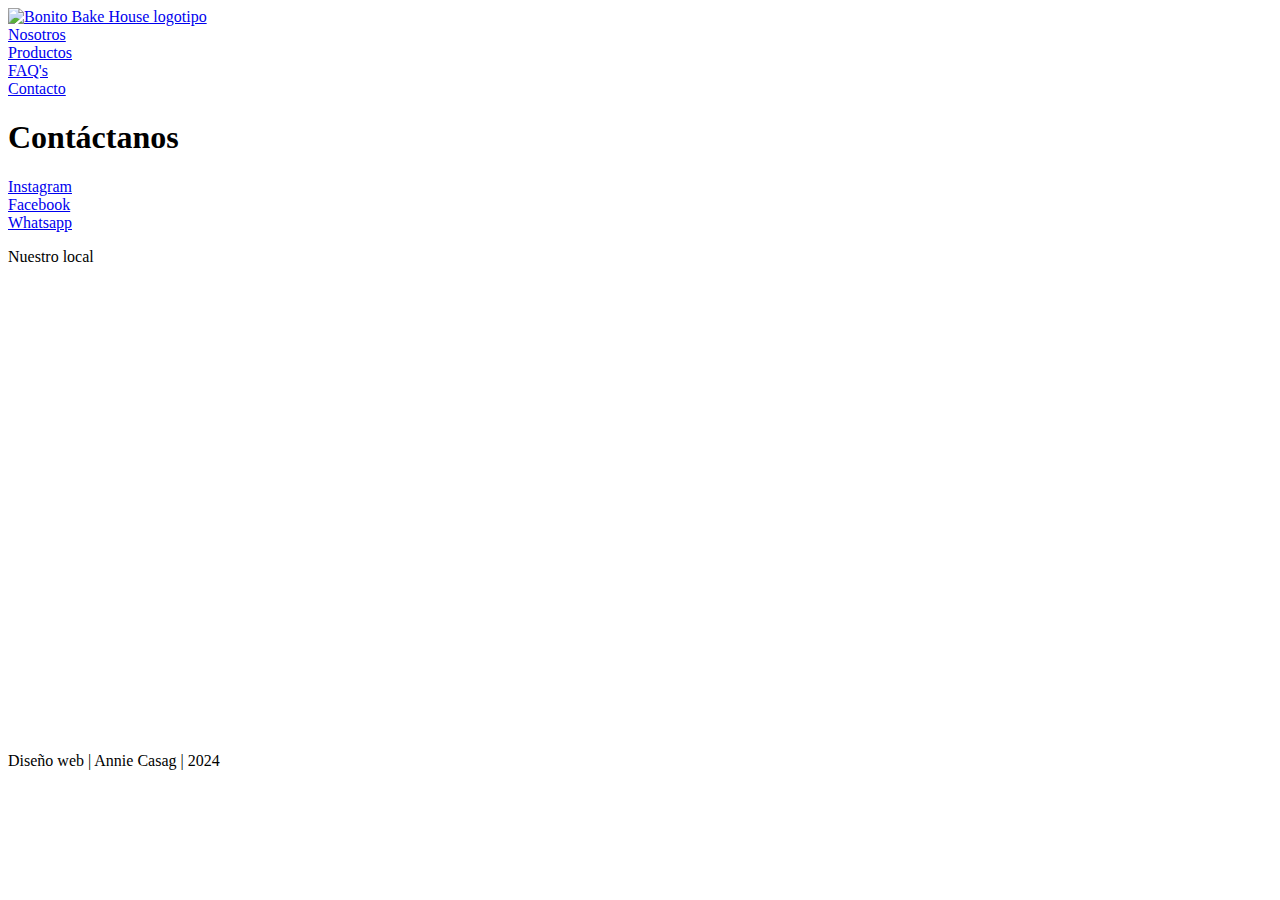
==== pages/contacto.html @ 538db837 "a- páginas agregadas" ====
<!DOCTYPE html>
<html lang="en">
<head>
    <meta charset="UTF-8">
    <meta name="viewport" content="width=device-width, initial-scale=1.0">
    <title>Contáctanos - Bonito Bake Shop</title>
    <!--Fuentes GoogleFonts-->
    <!--Sacramento-->
    <link rel="preconnect" href="https://fonts.googleapis.com">
    <link rel="preconnect" href="https://fonts.gstatic.com" crossorigin>
    <link href="https://fonts.googleapis.com/css2?family=Sacramento&display=swap" rel="stylesheet">
    <!--Nunito-->
    <link rel="preconnect" href="https://fonts.googleapis.com">
    <link rel="preconnect" href="https://fonts.gstatic.com" crossorigin>
    <link href="https://fonts.googleapis.com/css2?family=Nunito:ital,wght@0,200..1000;1,200..1000&family=Sacramento&display=swap" rel="stylesheet">
    <!--CSS-->
    <link rel="stylesheet" href="../css/style.css">
</head>
<body>
    <header>
        <section class="header-navegacion">
        <div class="header-logo">
          <a href="../index.html">
            <img src="../assets/header-logo-bonitobakehouse.svg" alt="Bonito Bake House logotipo">
          </a>
        </div>
        <div class="menu1">
          <a href="../pages/nosotros.html">Nosotros</a>
        </div>
        <div class="menu2">
          <a href="../pages/productos.html">Productos</a>
        </div>
        <div class="menu3">
          <a href="../pages/faqs.html">FAQ's</a>
        </div>
        <div class="menu4">
          <a href="../pages/contacto.html">Contacto</a>
        </div>
        </section>
      </header>
    <main>
        <h1>Contáctanos</h1>
    </main>
    <aside>
        <section>
            <article>
                <a href="https://www.instagram.com/bonitovhsa/">Instagram</a>
            </article>
            <article>
                <a href="https://www.facebook.com">Facebook</a> 
            </article>
            <article>
                <a href="https://www.whatsapp.com">Whatsapp</a>
            </article>
        </section>
        <section>
            <p class="contacto-titulos">Nuestro local</p>
            <iframe src="https://www.google.com/maps/embed?pb=!1m18!1m12!1m3!1d121430.50663171902!2d-92.95323069999998!3d17.992534250000002!2m3!1f0!2f0!3f0!3m2!1i1024!2i768!4f13.1!3m3!1m2!1s0x85edd796d7420653%3A0xf5607b62558ae894!2sVillahermosa%2C%20Tabasco!5e0!3m2!1sen!2smx!4v1716176279827!5m2!1sen!2smx" width="600" height="450" style="border:0;" allowfullscreen="" loading="lazy" referrerpolicy="no-referrer-when-downgrade"></iframe>
        </section>
        
    </aside>
    <footer>
        <p>Diseño web | Annie Casag | 2024</p>
    </footer>
    
</body>
</html>
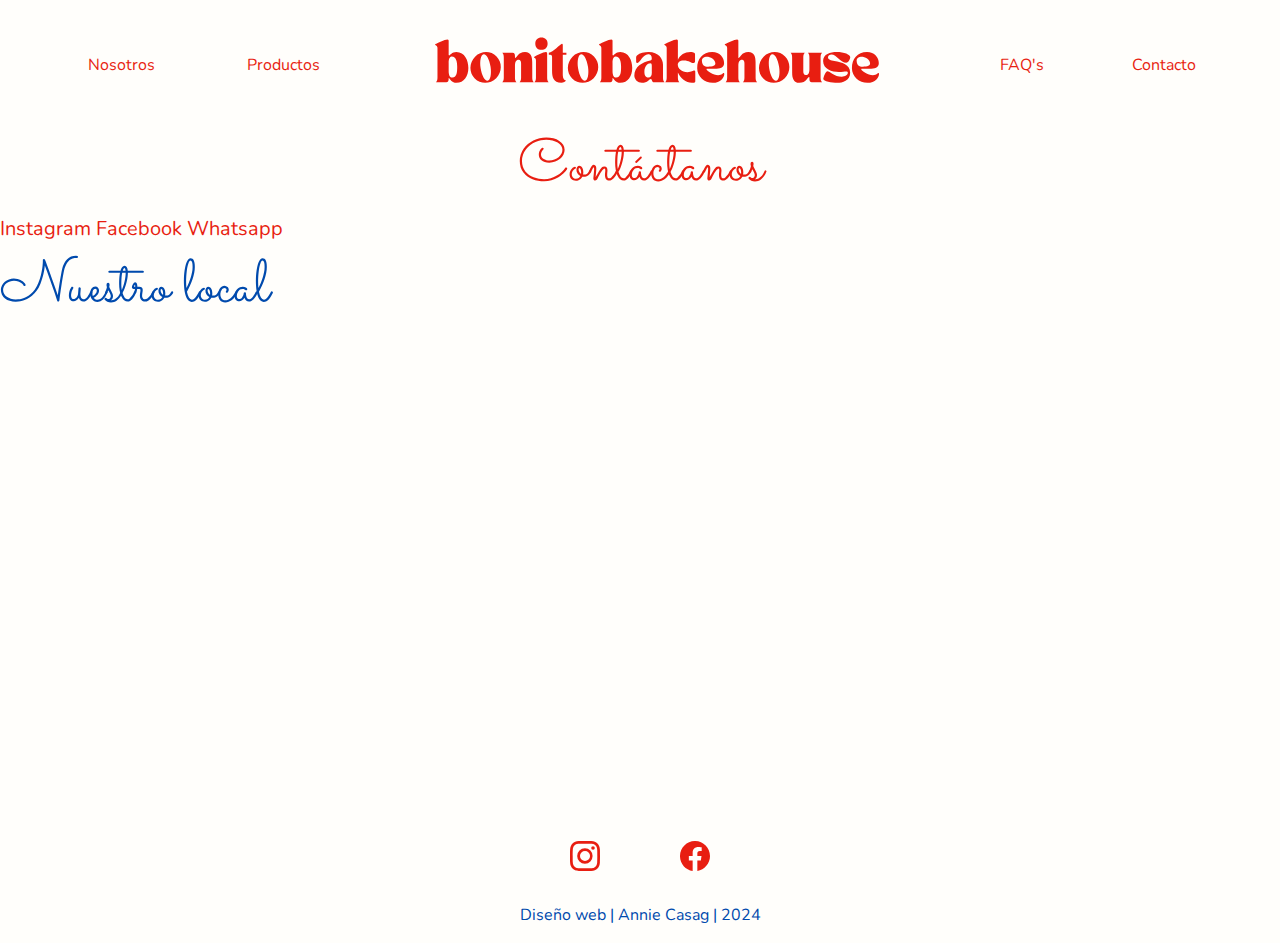
==== commit 68e97fa1: "-a contacto html, css" ====
--- a/pages/contacto.html
+++ b/pages/contacto.html
@@ -4,6 +4,10 @@
     <meta charset="UTF-8">
     <meta name="viewport" content="width=device-width, initial-scale=1.0">
     <title>Contáctanos - Bonito Bake Shop</title>
+    <!--BOOTSTRAP-->
+    <link href="https://cdn.jsdelivr.net/npm/bootstrap@5.3.3/dist/css/bootstrap.min.css" rel="stylesheet" integrity="sha384-QWTKZyjpPEjISv5WaRU9OFeRpok6YctnYmDr5pNlyT2bRjXh0JMhjY6hW+ALEwIH" crossorigin="anonymous">
+    <!--CSS-->
+    <link rel="stylesheet" href="../css/styles.css">
     <!--Fuentes GoogleFonts-->
     <!--Sacramento-->
     <link rel="preconnect" href="https://fonts.googleapis.com">
@@ -13,20 +17,18 @@
     <link rel="preconnect" href="https://fonts.googleapis.com">
     <link rel="preconnect" href="https://fonts.gstatic.com" crossorigin>
     <link href="https://fonts.googleapis.com/css2?family=Nunito:ital,wght@0,200..1000;1,200..1000&family=Sacramento&display=swap" rel="stylesheet">
-    <!--CSS-->
-    <link rel="stylesheet" href="../css/style.css">
 </head>
 <body>
-    <header>
-        <section class="header-navegacion">
-        <div class="header-logo">
+  <header>
+    <section class="header-navegacion">
+      <article class="header-logo">
           <a href="../index.html">
             <img src="../assets/header-logo-bonitobakehouse.svg" alt="Bonito Bake House logotipo">
           </a>
-        </div>
-        <div class="menu1">
+      </article>
+      <article class="menu1">
           <a href="../pages/nosotros.html">Nosotros</a>
-        </div>
+      </article>
         <div class="menu2">
           <a href="../pages/productos.html">Productos</a>
         </div>
@@ -39,29 +41,36 @@
         </section>
       </header>
     <main>
-        <h1>Contáctanos</h1>
+        <h1 class="titulos">Contáctanos</h1>
     </main>
     <aside>
-        <section>
-            <article>
-                <a href="https://www.instagram.com/bonitovhsa/">Instagram</a>
-            </article>
-            <article>
-                <a href="https://www.facebook.com">Facebook</a> 
-            </article>
-            <article>
-                <a href="https://www.whatsapp.com">Whatsapp</a>
-            </article>
+      <section class="contacto__aside">
+        <article class="contacto__aside__rrss">
+          <a href="https://www.instagram.com/bonitovhsa/">Instagram</a>
+          <a href="https://www.facebook.com">Facebook</a> 
+          <a href="https://www.whatsapp.com">Whatsapp</a>
+        </article>
+        <article class="contacto__aside__ubicacion">
+          <p class="contacto__aside__ubicacion__encabezado">Nuestro local</p>
+          <iframe class="contacto_maps" src="https://www.google.com/maps/embed?pb=!1m18!1m12!1m3!1d121430.50663171902!2d-92.95323069999998!3d17.992534250000002!2m3!1f0!2f0!3f0!3m2!1i1024!2i768!4f13.1!3m3!1m2!1s0x85edd796d7420653%3A0xf5607b62558ae894!2sVillahermosa%2C%20Tabasco!5e0!3m2!1sen!2smx!4v1716176279827!5m2!1sen!2smx" width="600" height="450" style="border:0;" allowfullscreen="" loading="lazy" referrerpolicy="no-referrer-when-downgrade"></iframe>
         </section>
-        <section>
-            <p class="contacto-titulos">Nuestro local</p>
-            <iframe src="https://www.google.com/maps/embed?pb=!1m18!1m12!1m3!1d121430.50663171902!2d-92.95323069999998!3d17.992534250000002!2m3!1f0!2f0!3f0!3m2!1i1024!2i768!4f13.1!3m3!1m2!1s0x85edd796d7420653%3A0xf5607b62558ae894!2sVillahermosa%2C%20Tabasco!5e0!3m2!1sen!2smx!4v1716176279827!5m2!1sen!2smx" width="600" height="450" style="border:0;" allowfullscreen="" loading="lazy" referrerpolicy="no-referrer-when-downgrade"></iframe>
-        </section>
-        
     </aside>
+<!--FOOTER-->    
     <footer>
-        <p>Diseño web | Annie Casag | 2024</p>
+      <section class="footer-redessociales">
+        <a href="https://www.instagram.com/bonitovhsa/"><svg xmlns="http://www.w3.org/2000/svg" width="30" height="30" fill="currentColor" class="bi bi-instagram" viewBox="0 0 16 16">
+          <path d="M8 0C5.829 0 5.556.01 4.703.048 3.85.088 3.269.222 2.76.42a3.9 3.9 0 0 0-1.417.923A3.9 3.9 0 0 0 .42 2.76C.222 3.268.087 3.85.048 4.7.01 5.555 0 5.827 0 8.001c0 2.172.01 2.444.048 3.297.04.852.174 1.433.372 1.942.205.526.478.972.923 1.417.444.445.89.719 1.416.923.51.198 1.09.333 1.942.372C5.555 15.99 5.827 16 8 16s2.444-.01 3.298-.048c.851-.04 1.434-.174 1.943-.372a3.9 3.9 0 0 0 1.416-.923c.445-.445.718-.891.923-1.417.197-.509.332-1.09.372-1.942C15.99 10.445 16 10.173 16 8s-.01-2.445-.048-3.299c-.04-.851-.175-1.433-.372-1.941a3.9 3.9 0 0 0-.923-1.417A3.9 3.9 0 0 0 13.24.42c-.51-.198-1.092-.333-1.943-.372C10.443.01 10.172 0 7.998 0zm-.717 1.442h.718c2.136 0 2.389.007 3.232.046.78.035 1.204.166 1.486.275.373.145.64.319.92.599s.453.546.598.92c.11.281.24.705.275 1.485.039.843.047 1.096.047 3.231s-.008 2.389-.047 3.232c-.035.78-.166 1.203-.275 1.485a2.5 2.5 0 0 1-.599.919c-.28.28-.546.453-.92.598-.28.11-.704.24-1.485.276-.843.038-1.096.047-3.232.047s-2.39-.009-3.233-.047c-.78-.036-1.203-.166-1.485-.276a2.5 2.5 0 0 1-.92-.598 2.5 2.5 0 0 1-.6-.92c-.109-.281-.24-.705-.275-1.485-.038-.843-.046-1.096-.046-3.233s.008-2.388.046-3.231c.036-.78.166-1.204.276-1.486.145-.373.319-.64.599-.92s.546-.453.92-.598c.282-.11.705-.24 1.485-.276.738-.034 1.024-.044 2.515-.045zm4.988 1.328a.96.96 0 1 0 0 1.92.96.96 0 0 0 0-1.92m-4.27 1.122a4.109 4.109 0 1 0 0 8.217 4.109 4.109 0 0 0 0-8.217m0 1.441a2.667 2.667 0 1 1 0 5.334 2.667 2.667 0 0 1 0-5.334"/>
+        </svg>
+        </a>
+        <a href="https://www.facebook.com"><svg xmlns="http://www.w3.org/2000/svg" width="30" height="30" fill="currentColor" class="bi bi-facebook" viewBox="0 0 16 16">
+          <path d="M16 8.049c0-4.446-3.582-8.05-8-8.05C3.58 0-.002 3.603-.002 8.05c0 4.017 2.926 7.347 6.75 7.951v-5.625h-2.03V8.05H6.75V6.275c0-2.017 1.195-3.131 3.022-3.131.876 0 1.791.157 1.791.157v1.98h-1.009c-.993 0-1.303.621-1.303 1.258v1.51h2.218l-.354 2.326H9.25V16c3.824-.604 6.75-3.934 6.75-7.951"/>
+        </svg></a>
+      </section>
+      <p class="autor">Diseño web | Annie Casag | 2024</p>
     </footer>
+<!--JAVASCRIPT-->
+  <script src="https://cdn.jsdelivr.net/npm/bootstrap@5.3.3/dist/js/bootstrap.bundle.min.js" integrity="sha384-YvpcrYf0tY3lHB60NNkmXc5s9fDVZLESaAA55NDzOxhy9GkcIdslK1eN7N6jIeHz" crossorigin="anonymous">
+  </script>
     
 </body>
 </html>--- a/css/styles.css
+++ b/css/styles.css
@@ -0,0 +1,299 @@
+body {
+    background-color: #fffefb;
+    font-size: 20px;
+     font-family: "Nunito", sans-serif;
+     color: #004aad;  
+ }
+ a:link {
+    color: #E81E11;
+    text-decoration: none;
+ }
+ a:visited {
+    color: #004aad;
+    text-decoration: none;
+ }
+ /*HEADER*/
+ .header-navegacion {
+    padding: 2em;
+    display: grid;
+    grid-template-rows: 50px;
+    grid-template-columns: 80px 80px 510px 50px 70px;
+    justify-content: space-around;
+    align-items: center;
+    /*border: 2px solid red;*/
+ }
+ .menu1 {
+    /*border: 1px solid orange;*/
+    margin: auto;
+    grid-row: 1/2;
+    grid-column: 1/2;
+    font-size: 0.8em;
+    text-align: center;
+    text-decoration: none;
+ }
+ .menu1:hover {
+    font-size: 1em;
+ }
+ .menu2 {
+    /*border: 1px solid green;*/
+    margin: auto;
+    grid-row: 1/2;
+    grid-column: 2/3;
+    font-size: 0.8em;
+    text-align: center;
+    text-decoration: none;
+ }
+ .menu2:hover {
+    font-size: 1em;
+ }
+ .menu3 {
+    /*border: 1px solid orange;*/
+    margin: auto;
+    font-size: 0.8em;
+    text-align: center;
+    text-decoration: none;
+ }
+ .menu3:hover {
+    font-size: 1em;
+ }
+ .menu4 {
+    /*border: 1px solid green;*/
+    margin: auto;
+    font-size: 0.8em;
+    text-align: center;
+    text-decoration: none;
+ }
+ .menu4:hover {
+    font-size: 1em;
+ }
+ 
+ /*MAIN*/
+ main {
+    border: 2px dotted #fffefb;
+ }
+ .indexmain {
+    display: grid;
+    grid-template-rows: repeat(2, 200px);
+    grid-template-columns: repeat(2, 1fr);
+ }
+ .indexmaintexto {
+    /*border: 1px solid purple;*/
+    display: flex;
+    justify-content: center;
+    align-items: flex-end;
+    grid-row: 1/2;
+    grid-column: 1/2;
+ }
+ .main-slogan {
+    /*border: 1px solid cyan;*/
+    display: flex;
+    justify-content: center;
+    align-items: flex-start;
+    grid-row: 2/3;
+    grid-column: 1/2;
+    font-size: 3em;
+    color:#E81E11;
+    font-weight: 400;
+    font-family: "Sacramento", cursive;
+ }
+ .indexmaingalletas {
+    /*border: 1px solid salmon;*/
+    grid-row: 1/3;
+    grid-column: 2/3;
+    margin: auto;
+    max-width: 80%;
+    height: auto;
+ 
+ }
+ .titulos {
+     /*border: 1px solid cyan;*/
+     display: flex;
+     justify-content: center;
+     align-items: flex-start;
+     grid-row: 2/3;
+     grid-column: 1/2;
+     font-size: 3em;
+     color:#E81E11;
+     font-weight: 400;
+     font-family: "Sacramento", cursive;
+ }
+ .nosotros__desc {
+    /*border: 1px dotted dodgerblue;*/
+    display: flex;
+    flex-direction: row;
+    justify-content: space-around;
+    align-items: center;
+ }
+ .nosotros__desc p {
+    /*border: 1px solid sandybrown;*/
+    height: fit-content;
+    text-align: center;
+ }
+ .card--productos {
+    --bs-card-spacer-y: .5rem;
+    --bs-card-spacer-x: 1rem;
+    --bs-card-title-spacer-y: 0.5rem;     
+    --bs-card-inner-border-radius: calc(var(--bs-border-radius) - (var(--bs-border-width)));
+    --bs-card-cap-padding-y: 0.5rem;
+    --bs-card-cap-padding-x: 1rem;
+    --bs-card-cap-bg: rgba(var(--bs-body-color-rgb), 0.03);
+    --bs-card-bg: var(--bs-body-bg);
+    --bs-card-img-overlay-padding: 1rem;
+    --bs-card-group-margin: 0.75rem;
+    position: relative;
+    display: flex;
+    flex-direction: column;
+    min-width: 0;
+    height: var(--bs-card-height);
+    color: var(--bs-body-color);
+    word-wrap: break-word;
+    background-color: var(--bs-card-bg);
+    background-clip: border-box;
+    border: var(--bs-card-border-width) solid var(--bs-card-border-color);
+    border-radius: var(--bs-card-border-radius);
+ }
+ /*ASIDE*/
+ .indexasidenosotros {
+    /*border: 1px dotted red;*/
+    display: flex;
+    justify-content: space-around;
+ }
+ .indexasidefoto {
+    border: 1px solid #fffefb;
+ }
+ .indexasidetexto {
+    /*border: 1px solid springgreen;*/
+    display: flex;
+    align-items: center;
+    justify-content: center;
+    flex-direction: column;
+ }
+ .conocenoslink {
+    font-size: 3em;
+    color:#E81E11;
+    font-weight: 400;
+    font-family: "Sacramento", cursive;
+ }
+ .conocenoslink:hover {
+    font-size: 3.5em;
+ }
+ .indexasidebestsellers {
+    /*border: 1px solid slateblue;*/
+    display: flex;
+    justify-content: center;
+    flex-direction: column;
+ }
+ .losmasvendidos {
+    /*border: 1px solid brown;*/
+    display: flex;
+    flex-wrap: wrap;
+    justify-content: center;
+    font-size: 3em;
+    color:#E81E11;
+    font-weight: 400;
+    font-family: "Sacramento", cursive;
+ }
+ .masvendidosfotos {
+    /*border: 1px solid red;*/
+    display: flex;
+    justify-content: space-around;
+ }
+ .card--masvend {
+    --bs-card-spacer-y: .5rem;
+    --bs-card-spacer-x: 1rem;
+    --bs-card-title-spacer-y: 0.5rem;     
+    --bs-card-inner-border-radius: calc(var(--bs-border-radius) - (var(--bs-border-width)));
+    --bs-card-cap-padding-y: 0.5rem;
+    --bs-card-cap-padding-x: 1rem;
+    --bs-card-cap-bg: rgba(var(--bs-body-color-rgb), 0.03);
+    --bs-card-bg: var(--bs-body-bg);
+    --bs-card-img-overlay-padding: 1rem;
+    --bs-card-group-margin: 0.75rem;
+    position: relative;
+    display: flex;
+    flex-direction: column;
+    min-width: 0;
+    height: var(--bs-card-height);
+    color: var(--bs-body-color);
+    word-wrap: break-word;
+    background-color: var(--bs-card-bg);
+    background-clip: border-box;
+    border: var(--bs-card-border-width) solid var(--bs-card-border-color);
+    border-radius: var(--bs-card-border-radius);
+ }
+ .card-text {
+    color: #004aad;
+    display: flex;
+    justify-content: center;
+ }
+ .catalogo {
+    /*border: 1px solid violet;*/
+    padding-top: 1em ;
+    display: flex;
+    justify-content: center;
+    align-items: center;
+    font-size: 2em;
+    font-family: "Sacramento", cursive;
+ }
+ .catalogo:hover {
+    font-size: 2.5em;
+ }
+ .encuentranos {
+    display: flex;
+    flex-direction: column;
+    justify-content: center;
+    align-items: center;
+ }
+ .mapsencuentranos {
+    font-size: 3em;
+    color:#E81E11;
+    font-weight: 400;
+    font-family: "Sacramento", cursive;
+ }
+ /*ASIDE--PRODUCTOS*/
+ .grid-productos {
+   /*border: 1px dotted magenta;*/
+   display: flex;
+   justify-content: space-between;
+ }
+ .productos-descripciones {
+   text-align: center;
+ }
+ /*ASIDE--FAQS*/
+ .faqs-principal {
+   border: 1px double #fffefb;
+ }
+ .pregunta {
+   color: #E81E11;
+ }
+ /*ASIDE--CONTACTO*/
+ .contacto__aside__ubicacion {
+   display: flex;
+   flex-direction: column;
+ }
+ .contacto__aside__ubicacion__encabezado {
+   font-size: 3em;
+    color:#004aad;
+    font-weight: 400;
+    font-family: "Sacramento", cursive;
+ }
+ .contacto_maps {
+   display: flex;
+   max-width: 100%;
+ }
+ /*FOOTER*/
+ .footer-redessociales {
+    padding-top: 2em;
+    display: flex;
+    justify-content: center;
+ }
+ .footer-redessociales a {
+   padding-left: 2em;
+   padding-right: 2em;
+ }
+ .autor {
+    padding-top: 2em;
+    display: flex;
+    justify-content: center;
+    font-size: .8em;
+ }